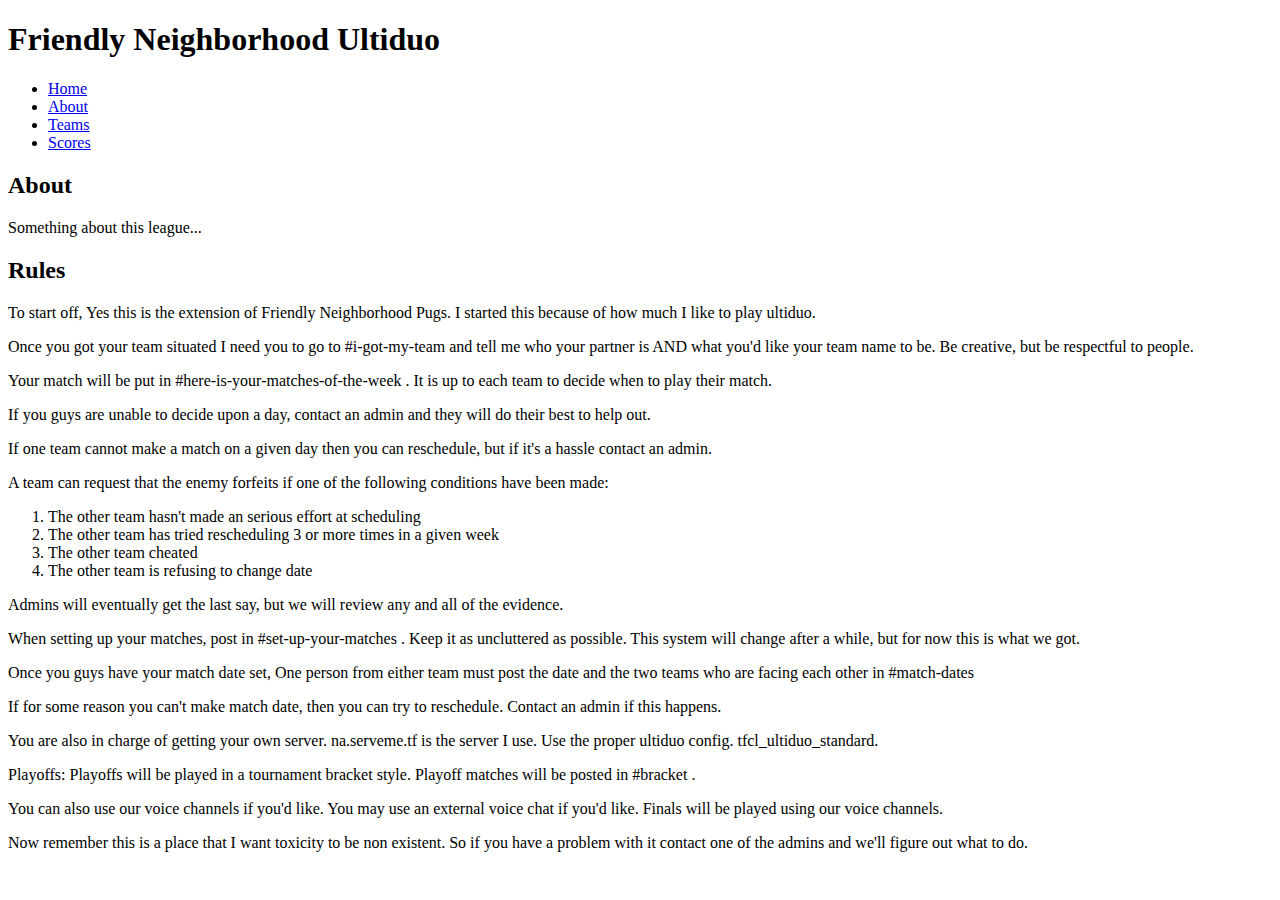
==== ultiduo/about.html @ f7c2fc52 "test build" ====
<!DOCTYPE html>
<html>
	<head>
		<title>Neighborhood Ultiduo</title>
	</head>
	<body>
		<h1>Friendly Neighborhood Ultiduo</h1>
		<nav>
			<ul>
				<li><a href='index.html'>Home</a></li>
				<li><a href='about.html'>About</a></li>
				<li><a href='teams.html'>Teams</a></li>
				<li><a href='score.html'>Scores</a></li>
			</ul>
		</nav>
		<div>
			<h2>About</h2>
			<p>Something about this league...</p>
			<h2>Rules</h2>
			<p>To start off, Yes this is the extension of Friendly Neighborhood Pugs.  I started this because of how much I like to play ultiduo.</p>
			<p>Once you got your team situated I need you to go to #i-got-my-team and tell me who your partner is AND what you'd like your team name to be.  Be creative, but be respectful to people.</p>
			<p>Your match will be put in #here-is-your-matches-of-the-week .  It is up to each team to decide when to play their match.</p>
			<p>If you guys are unable to decide upon a day, contact an admin and they will do their best to help out.</p>
			<p>If one team cannot make a match on a given day then you can reschedule, but if it's a hassle contact an admin.</p>
			<p>A team can request that the enemy forfeits if one of the following conditions have been made: 
				<ol>
					<li>The other team hasn't made an serious effort at scheduling</li>
					<li>The other team has tried rescheduling 3 or more times in a given week</li>
					<li>The other team cheated</li>
					<li>The other team is refusing to change date</li>
				</ol>
				Admins will eventually get the last say, but we will review any and all of the evidence.
			</p>
			<p>When setting up your matches, post in #set-up-your-matches .  Keep it as uncluttered as possible.  This system will change after a while, but for now this is what we got.</p>
			<p>Once you guys have your match date set, One person from either team must post the date and the two teams who are facing each other in #match-dates </p>
			<p>If for some reason you can't make match date, then you can try to reschedule.  Contact an admin if this happens.</p>
			<p>You are also in charge of getting your own server.  na.serveme.tf is the server I use.  Use the proper ultiduo config.  tfcl_ultiduo_standard.</p>
			<p>Playoffs:  Playoffs will be played in a tournament bracket style.  Playoff matches will be posted in #bracket .</p>
			<p>You can also use our voice channels if you'd like.  You may use an external voice chat if you'd like.  Finals will be played using our voice channels.</p>
			<p>Now remember this is a place that I want toxicity to be non existent.  So if you have a problem with it contact one of the admins and we'll figure out what to do.</p>
		</div>
	</body>
</html>
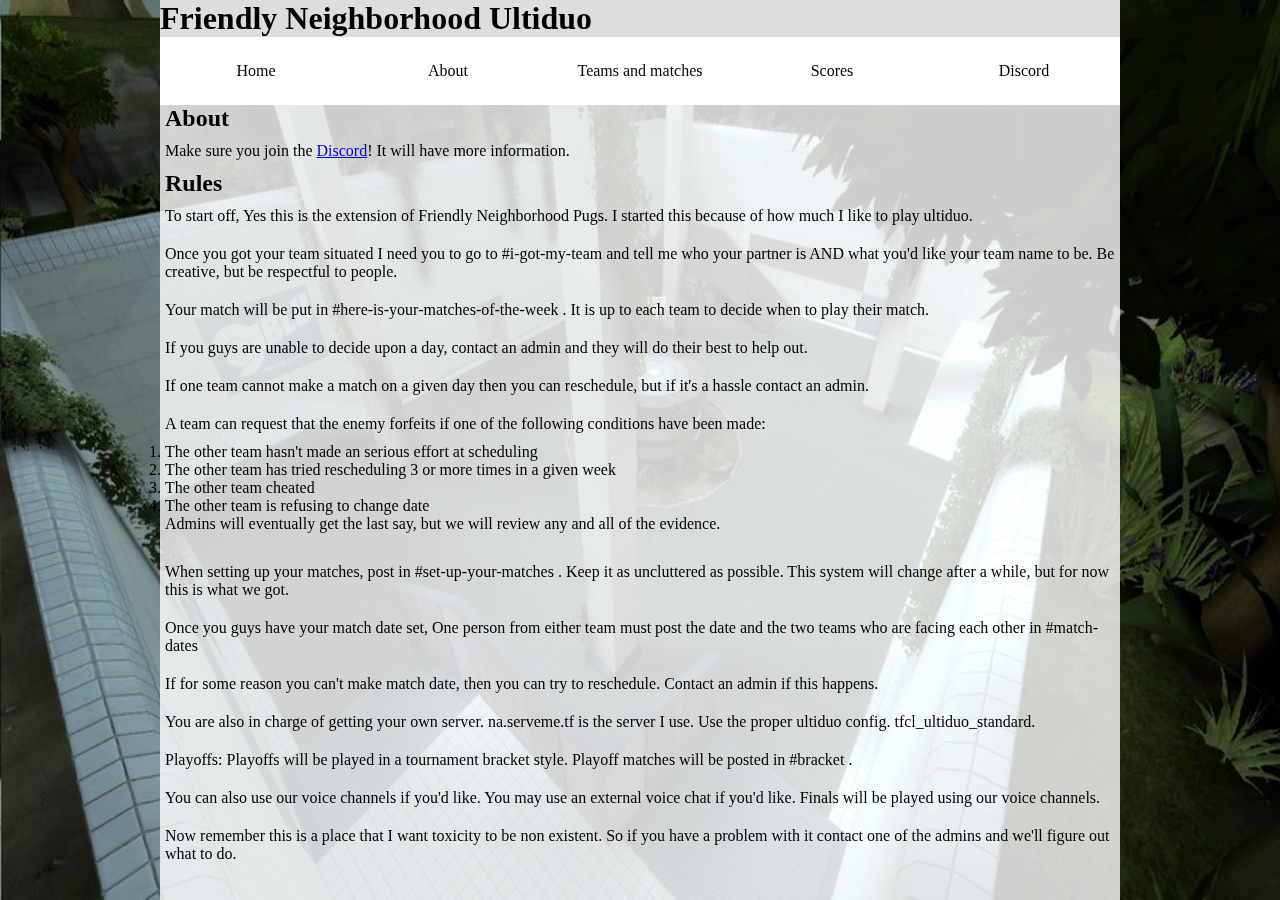
==== commit 4a3f86e3: "css pass" ====
--- a/ultiduo/about.html
+++ b/ultiduo/about.html
@@ -2,20 +2,24 @@
 <html>
 	<head>
 		<title>Neighborhood Ultiduo</title>
+		<link type='text/css' rel='stylesheet' href='style/main.css' />
 	</head>
 	<body>
+		<div class='static-bg'></div>
 		<h1>Friendly Neighborhood Ultiduo</h1>
-		<nav>
-			<ul>
-				<li><a href='index.html'>Home</a></li>
-				<li><a href='about.html'>About</a></li>
-				<li><a href='teams.html'>Teams</a></li>
-				<li><a href='score.html'>Scores</a></li>
-			</ul>
-		</nav>
-		<div>
+			<nav>
+				<ul>
+					<li><a href='index.html'>Home</a></li>
+					<li><a href='about.html'>About</a></li>
+					<li><a href='teams.html'>Teams and matches</a></li>
+					<li><a href='score.html'>Scores</a></li>
+					<li><a href='https://discord.gg/C6f8C2'>Discord</a></li>
+				</ul>
+			</nav>
+		
+		<div class='main-content'>
 			<h2>About</h2>
-			<p>Something about this league...</p>
+			<p>Make sure you join the <a href='https://discord.gg/C6f8C2'>Discord</a>! It will have more information.</p>
 			<h2>Rules</h2>
 			<p>To start off, Yes this is the extension of Friendly Neighborhood Pugs.  I started this because of how much I like to play ultiduo.</p>
 			<p>Once you got your team situated I need you to go to #i-got-my-team and tell me who your partner is AND what you'd like your team name to be.  Be creative, but be respectful to people.</p>
--- a/ultiduo/style/main.css
+++ b/ultiduo/style/main.css
@@ -0,0 +1,67 @@
+* {
+	margin: 0px;
+	padding: 0px;
+}
+h1 {
+	background-color: #ddd;
+}
+
+html {
+	background:url("../images/background.jpg"); 
+	background-repeat:no-repeat;
+    background-attachment:fixed;
+	background-size: 100% 100%;
+	
+}
+body {
+	width: 75%;
+	margin: auto;
+	
+}
+
+.static-bg {
+	background-color: #fff;
+	opacity: 0.8;
+	height: 100vh;
+	position: fixed;
+	width: 75vw;
+	z-index: -1;
+}
+ul {
+	list-style-type: none;
+}
+nav ul {
+	margin: 0;
+	padding: 0;
+}
+nav ul li {
+	float: left;
+	opacity: 1;
+	background-color: #fff;
+	width: 20%;
+	text-align: center;
+	/*padding: 25px 0px 25px 0px;*/
+}
+nav ul li a {
+	display: block;
+	text-align: center;
+	/*width: 20%;*/
+	padding: 25px 0px 25px 0px;
+	opacity: 1;
+	background-color: #fff;
+	text-decoration: none;
+	color: #000;
+}
+nav ul li a:hover {
+	background-color: #ddd;
+}
+p {
+	padding: 10px 0px;
+}
+.main-content {
+	padding-left: 5px;
+}
+.list {
+	padding: default;
+	margin: 0px 10px;
+}